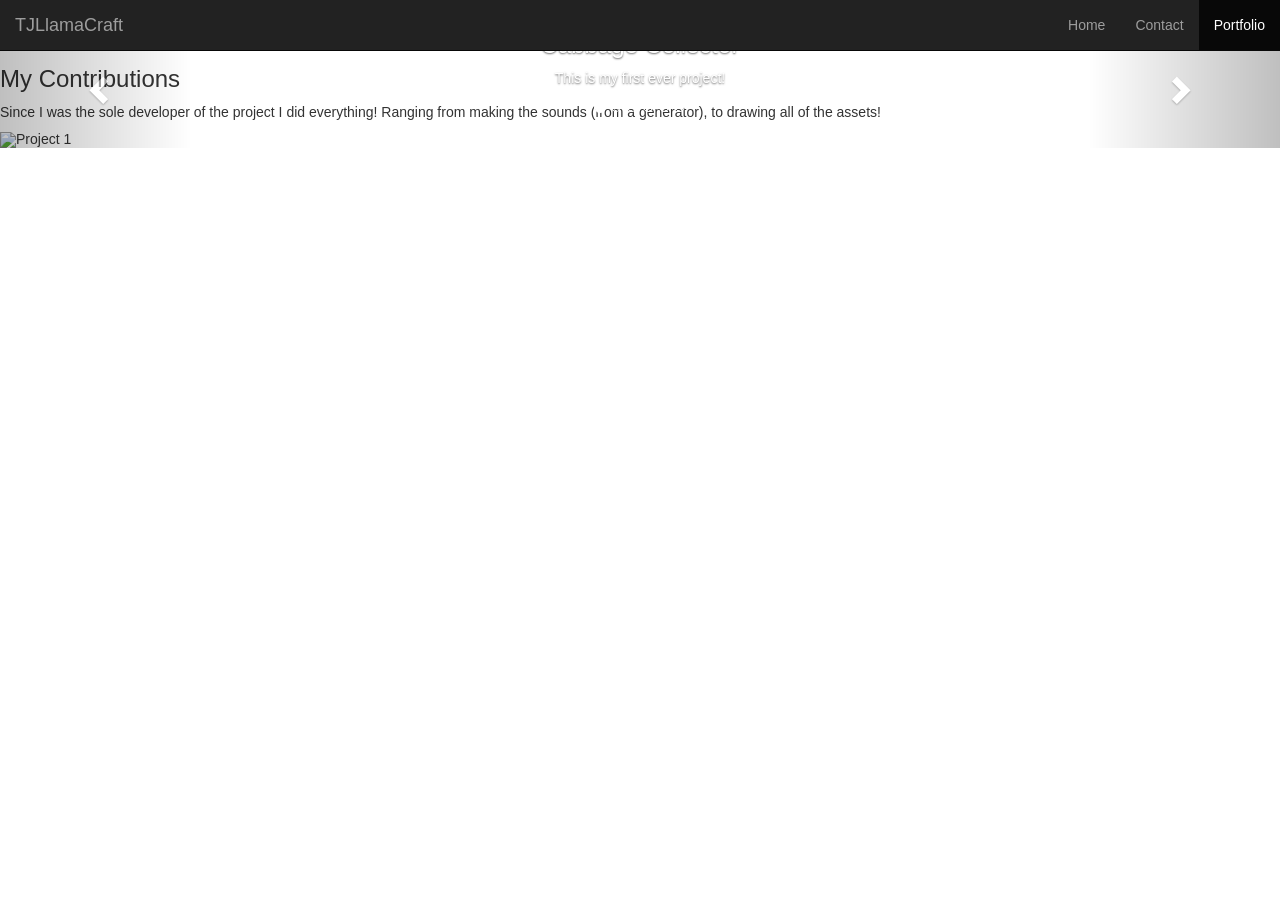
==== portfolio.html @ 9733bd98 "Finiiiiished" ====
<!doctype html>
<html>
  <head>
    <meta charset="utf-8" />
    <meta http-equiv="X-UA-Compatible" content="IE=edge" />
    <title>Portfolio</title>
    <meta name="description" content="" />
    <meta name="viewport" content="width=device-width, initial-scale=1" />

    <!-- Latest compiled and minified CSS -->
    <link
      rel="stylesheet"
      href="https://maxcdn.bootstrapcdn.com/bootstrap/3.4.1/css/bootstrap.min.css"
    />

    <link rel="stylesheet" href="CSS/style.css" />

    <!-- jQuery library -->
    <script src="https://ajax.googleapis.com/ajax/libs/jquery/3.7.1/jquery.min.js"></script>

    <!-- Latest compiled JavaScript -->
    <script src="https://maxcdn.bootstrapcdn.com/bootstrap/3.4.1/js/bootstrap.min.js"></script>

    <!--Main Script-->
    <script src="JS/script.js" async defer></script>
  </head>
  <body>
    <!--Navbar-->
    <nav class="navbar navbar-inverse navbar-fixed-top">
      <div class="container-fluid">
        <div class="navbar-header">
          <button
            type="button"
            class="navbar-toggle"
            data-toggle="collapse"
            data-target="#myNavbar"
          >
            <!--Button for when navbar collapses-->
            <span class="icon-bar"></span>
            <span class="icon-bar"></span>
            <span class="icon-bar"></span>
          </button>
          <a class="navbar-brand" href="#">TJLlamaCraft</a>
        </div>

        <div class="collapse navbar-collapse me-auto" id="myNavbar">
          <ul class="nav navbar-nav navbar-right me-auto">
            <li class="navbarItem"><a href="index.html">Home</a></li>
            <li class="navbarItem"><a href="#Contact-Section">Contact</a></li>
            <li class="active navbarItem">
              <a href="portfolio.html" id="Portfolio-Button">Portfolio</a>
            </li>
          </ul>
        </div>
      </div>
    </nav>

    <img src="Assets/Background.png" class="BackgroundIMG" />

    <!-- #region Carousel-->
    <div
      id="myCarousel"
      class="carousel slide"
      data-ride="carousel"
      data-interval="8000"
    >
      <!-- Indicators -->
      <ol class="carousel-indicators">
        <li data-target="#myCarousel" data-slide-to="0" class="active"></li>
        <li data-target="#myCarousel" data-slide-to="1"></li>
        <li data-target="#myCarousel" data-slide-to="2"></li>
        <li data-target="#myCarousel" data-slide-to="3"></li>
        <li data-target="#myCarousel" data-slide-to="4"></li>
        <li data-target="#myCarousel" data-slide-to="5"></li>
      </ol>

      <!-- Wrapper for slides -->
      <!--#region PROJECT STUFFS IN CAROUSEL-->
      <div class="carousel-inner">
        <!--CABBAGE COLLECTOR-->
        <div class="item active" id="Project-1">
          <!--Project Panel-->
          <div class="Project-Panel" id="Project-Panel-1">
            <button class="Exit-Button">Close</button>
            <h3>My Contributions</h3>
            <p>
              Since I was the sole developer of the project I did everything!
              Ranging from making the sounds (from a generator), to drawing all
              of the assets!
            </p>
          </div>

          <img
            src="Assets/CabbageCollectorScreenshots/Cabbage Collector.png"
            alt="Project 1"
            id="ProjectIMG1"
            class="CarouselIMG"
          />
          
          <div class="carousel-caption">
            <h3>Cabbage Collector</h3>
            <p>This is my first ever project!</p>
          </div>
        </div>

        <!--CLOUD RUNNER-->
        <div class="item">
          <!--Project Panel-->
          <div class="Project-Panel" id="Project-Panel-2">
            <button class="Exit-Button">Close</button>
            <h3>My Contributions</h3>
            <p>
              Since I was the sole developer of the project I did pretty much
              everything! For this project though I made the bat and owl
              characters, as well as the sounds! The rest were outsourced.
            </p>
          </div>

          <img
            src="Assets/CloudRunnerScreenshots/Cloud Runner.png"
            alt="Project 2"
            id="ProjectIMG2"
            class="CarouselIMG"
          />
          <div class="carousel-caption">
            <h3>Cloud Runner</h3>
            <p>This is my second project!</p>
          </div>
        </div>

        <!--SUSHI MATCH 3-->
        <div class="item">
          <!--Project Panel-->
          <div class="Project-Panel" id="Project-Panel-3">
            <button class="Exit-Button">Close</button>
            <h3>My Contributions</h3>
            <p>
              Since I was the sole developer of the project I did pretty much
              everything! For this project though I did not make ANY of the
              assets, all of them were outsourced.
            </p>
          </div>

          <img
            src="Assets/SushiMatch3Screenshots/Sushi Match.png"
            alt="Project 3"
            id="ProjectIMG3"
            class="CarouselIMG"
          />
          <div class="carousel-caption">
            <h3>Sushi Match</h3>
            <p>This is my third project!</p>
          </div>
        </div>

        <!--3D Tower Defense-->
        <div class="item">
          <!--Project Panel-->
          <div class="Project-Panel" id="Project-Panel-4">
            <button class="Exit-Button">Close</button>
            <h3>My Contributions</h3>
            <p>
              Since I was the sole developer of the project I did pretty much
              everything! For this project though I only made the drawing for
              the coin and the bone, the rest of them were outsourced.
            </p>
          </div>

          <img
            src="Assets/TowerDefense3DScreenshots/Screenshot 2026-06-10 002526.png"
            alt="Project 4"
            id="ProjectIMG4"
            class="CarouselIMG"
          />
          <div class="carousel-caption">
            <h3>3D Tower Defense</h3>
            <p>This is my fourth project!</p>
          </div>
        </div>

        <!--The Tomb-->
        <div class="item">
          <!--Project Panel-->
          <div class="Project-Panel" id="Project-Panel-5">
            <button class="Exit-Button">Close</button>
            <h3>My Contributions</h3>
            <p>
              Since I was the sole developer of the project I did pretty much
              everything! For this project I only made the books that lie on the
              ground. Everything else is outsourced.
            </p>
          </div>

          <img
            src="Assets/TheTombScreenshots/Main Menu.png"
            alt="Project 5"
            id="ProjectIMG5"
            class="CarouselIMG"
          />
          <div class="carousel-caption">
            <h3>The Tomb</h3>
            <p>This is my fifth project!</p>
          </div>
        </div>

        <!--Lost-->
        <div class="item">
          <!--Project Panel-->
          <div class="Project-Panel" id="Project-Panel-6">
            <button class="Exit-Button">Close</button>
            <h3>My Contributions</h3>
            <p>
              Since I was the sole developer of the project I did pretty much
              everything! For this project though I did not make ANY of the
              assets, all of them were outsourced.
            </p>
          </div>

          <img
            src="Assets/LostScreenshots/Main Menu.png"
            alt="Project 6"
            id="ProjectIMG6"
            class="CarouselIMG"
          />
          <div class="carousel-caption">
            <h3>Lost</h3>
            <p>This is my most recent project!</p>
          </div>
        </div>
      </div>
      <!--#endregion-->

      <!-- Left and right controls -->
      <a class="left carousel-control" href="#myCarousel" data-slide="prev">
        <span class="glyphicon glyphicon-chevron-left"></span>
        <span class="sr-only">Previous</span>
      </a>
      <a class="right carousel-control" href="#myCarousel" data-slide="next">
        <span class="glyphicon glyphicon-chevron-right"></span>
        <span class="sr-only">Next</span>
      </a>
    </div>
    <!--#endregion-->
  </body>
</html>
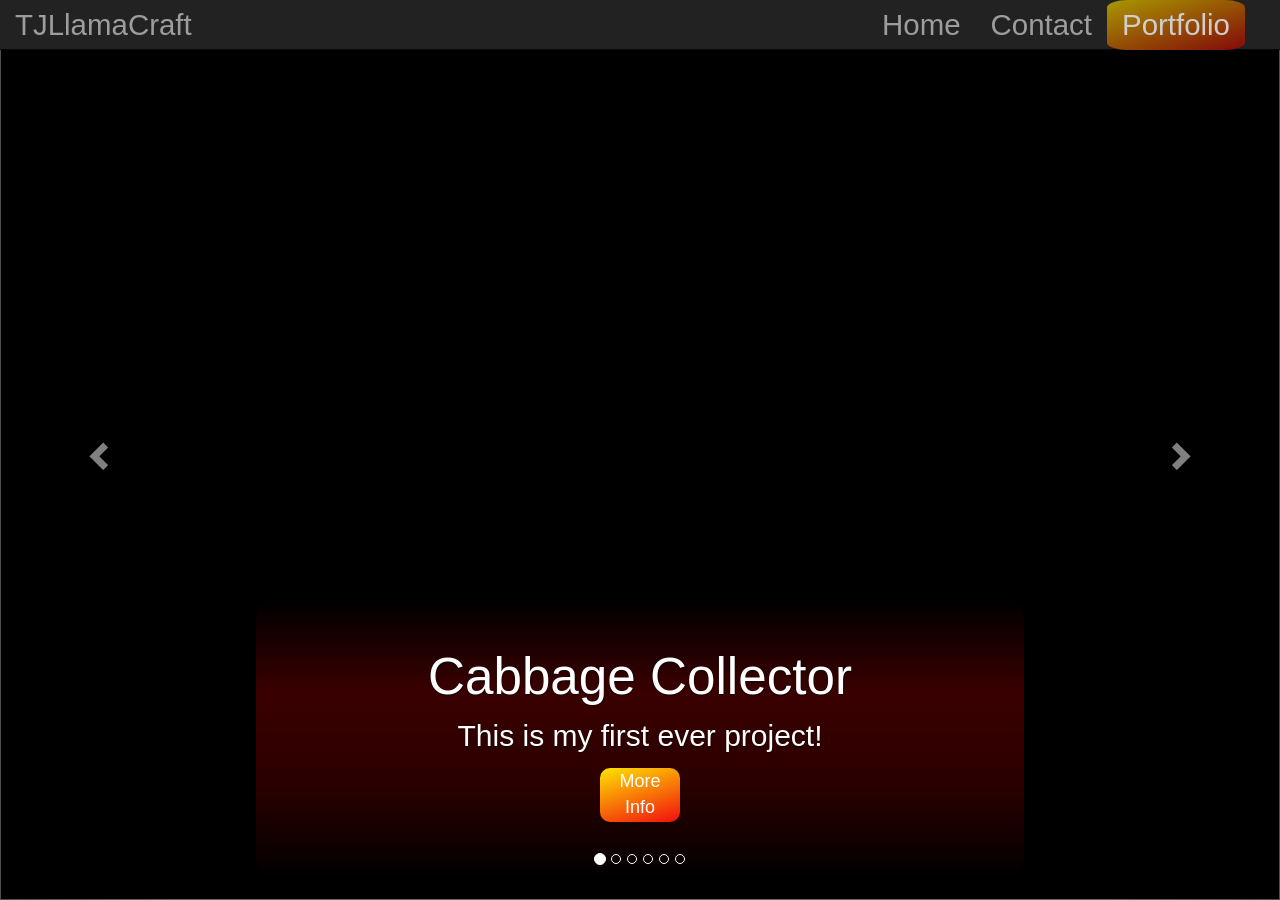
==== commit 6e794cf9: "Ready for Submission!" ====
--- a/portfolio.html
+++ b/portfolio.html
@@ -40,13 +40,15 @@
             <span class="icon-bar"></span>
             <span class="icon-bar"></span>
           </button>
-          <a class="navbar-brand" href="#">TJLlamaCraft</a>
+          <a class="navbar-brand">TJLlamaCraft</a>
         </div>
 
         <div class="collapse navbar-collapse me-auto" id="myNavbar">
           <ul class="nav navbar-nav navbar-right me-auto">
             <li class="navbarItem"><a href="index.html">Home</a></li>
-            <li class="navbarItem"><a href="#Contact-Section">Contact</a></li>
+            <li class="navbarItem">
+              <a href="index.html#Contact-Section">Contact</a>
+            </li>
             <li class="active navbarItem">
               <a href="portfolio.html" id="Portfolio-Button">Portfolio</a>
             </li>
@@ -88,6 +90,17 @@
               Ranging from making the sounds (from a generator), to drawing all
               of the assets!
             </p>
+            <button
+              class="ItchPage-Button"
+              onclick="
+                window.open(
+                  'https://tjllemacraft.itch.io/cabbage-collector',
+                  '_blank',
+                )
+              "
+            >
+              Itch Page
+            </button>
           </div>
 
           <img
@@ -96,10 +109,13 @@
             id="ProjectIMG1"
             class="CarouselIMG"
           />
-          
+
           <div class="carousel-caption">
             <h3>Cabbage Collector</h3>
             <p>This is my first ever project!</p>
+            <button class="Caption-Button" id="Caption-Button-1">
+              More Info
+            </button>
           </div>
         </div>
 
@@ -114,6 +130,17 @@
               everything! For this project though I made the bat and owl
               characters, as well as the sounds! The rest were outsourced.
             </p>
+            <button
+              class="ItchPage-Button"
+              onclick="
+                window.open(
+                  'https://tjllemacraft.itch.io/cloud-runner',
+                  '_blank',
+                )
+              "
+            >
+              Itch Page
+            </button>
           </div>
 
           <img
@@ -125,6 +152,9 @@
           <div class="carousel-caption">
             <h3>Cloud Runner</h3>
             <p>This is my second project!</p>
+            <button class="Caption-Button" id="Caption-Button-2">
+              More Info
+            </button>
           </div>
         </div>
 
@@ -139,6 +169,17 @@
               everything! For this project though I did not make ANY of the
               assets, all of them were outsourced.
             </p>
+            <button
+              class="ItchPage-Button"
+              onclick="
+                window.open(
+                  'https://tjllemacraft.itch.io/sushi-match-3',
+                  '_blank',
+                )
+              "
+            >
+              Itch Page
+            </button>
           </div>
 
           <img
@@ -150,10 +191,13 @@
           <div class="carousel-caption">
             <h3>Sushi Match</h3>
             <p>This is my third project!</p>
-          </div>
-        </div>
-
-        <!--3D Tower Defense-->
+            <button class="Caption-Button" id="Caption-Button-3">
+              More Info
+            </button>
+          </div>
+        </div>
+
+        <!--Undead Dilema-->
         <div class="item">
           <!--Project Panel-->
           <div class="Project-Panel" id="Project-Panel-4">
@@ -164,6 +208,17 @@
               everything! For this project though I only made the drawing for
               the coin and the bone, the rest of them were outsourced.
             </p>
+            <button
+              class="ItchPage-Button"
+              onclick="
+                window.open(
+                  'https://tjllemacraft.itch.io/undead-dilema',
+                  '_blank',
+                )
+              "
+            >
+              Itch Page
+            </button>
           </div>
 
           <img
@@ -173,8 +228,11 @@
             class="CarouselIMG"
           />
           <div class="carousel-caption">
-            <h3>3D Tower Defense</h3>
+            <h3>Undead Dilema</h3>
             <p>This is my fourth project!</p>
+            <button class="Caption-Button" id="Caption-Button-4">
+              More Info
+            </button>
           </div>
         </div>
 
@@ -189,6 +247,12 @@
               everything! For this project I only made the books that lie on the
               ground. Everything else is outsourced.
             </p>
+            <button
+              class="ItchPage-Button"
+              style="color: #333; width: 170px; aspect-ratio: 1 / 0.2"
+            >
+              Itch Page Coming Soon!
+            </button>
           </div>
 
           <img
@@ -200,6 +264,9 @@
           <div class="carousel-caption">
             <h3>The Tomb</h3>
             <p>This is my fifth project!</p>
+            <button class="Caption-Button" id="Caption-Button-5">
+              More Info
+            </button>
           </div>
         </div>
 
@@ -214,6 +281,13 @@
               everything! For this project though I did not make ANY of the
               assets, all of them were outsourced.
             </p>
+
+            <button
+              class="ItchPage-Button"
+              style="color: #333; width: 170px; aspect-ratio: 1 / 0.2"
+            >
+              Itch Page Coming Soon!
+            </button>
           </div>
 
           <img
@@ -225,6 +299,9 @@
           <div class="carousel-caption">
             <h3>Lost</h3>
             <p>This is my most recent project!</p>
+            <button class="Caption-Button" id="Caption-Button-6">
+              More Info
+            </button>
           </div>
         </div>
       </div>
--- a/CSS/style.css
+++ b/CSS/style.css
@@ -0,0 +1,606 @@
+@font-face {
+  font-family: "Jeresy10";
+  src: url(Fonts/Jersey10-Regular.ttf);
+}
+
+@font-face {
+  font-family: "Blox";
+  src: url(Fonts/Blox2.ttf);
+}
+
+body {
+  background-color: black;
+  font-family: "Jeresy10", sans-serif;
+  color: #c7c7c7;
+}
+
+.BackgroundIMG {
+  display: flex;
+  flex-direction: column;
+  justify-content: center;
+  align-items: center;
+  height: 100vh;
+  width: 100vw;
+  opacity: 55%;
+
+  object-fit: fill;
+  z-index: -1;
+  position: fixed;
+}
+
+#Portfolio-Button {
+  display: flex;
+  justify-content: center;
+  align-items: center;
+  background-image: linear-gradient(162deg, rgb(255 228 0), rgb(241 14 14));
+  border-radius: 10px;
+  width: auto;
+  color: rgb(226, 226, 226);
+}
+
+#Portfolio-Button:hover {
+  color: #333;
+}
+
+.active #Portfolio-Button {
+  display: flex;
+  justify-content: center;
+  align-items: center;
+  background-image: linear-gradient(162deg, rgb(168, 152, 1), rgb(131, 9, 9));
+  border-radius: 15%;
+  width: auto;
+  color: rgb(207, 205, 205);
+}
+
+.Title-Image {
+  display: flex;
+  flex-direction: column;
+  justify-content: center;
+  align-items: center;
+  height: 100vh;
+  width: 100vw;
+  filter: blur(5px);
+
+  object-fit: fill;
+  z-index: -2;
+  position: fixed;
+}
+
+.Title {
+  font-family: "Blox", sans-serif;
+  display: flex;
+  justify-content: center;
+  align-items: center;
+  text-align: center;
+  font-size: 13vw;
+  color: white;
+}
+
+.subTitle {
+  font-family: "Jeresy10", sans-serif;
+  display: flex;
+  justify-content: center;
+  align-items: center;
+  text-align: center;
+  font-size: 2.7vw;
+  color: rgb(163, 163, 163);
+  width: 56vw;
+}
+
+.column {
+  display: flex;
+  flex-direction: column;
+  justify-content: flex-start;
+  align-items: center;
+
+  background-color: rgba(128, 128, 128, 0.24);
+  height: 35vw;
+  min-width: 200px;
+  margin-top: 30px;
+  border-radius: 20px;
+  overflow: hidden;
+  z-index: -2;
+}
+
+.column img {
+  display: flex;
+  flex-direction: column;
+  justify-self: flex-start;
+  align-self: center;
+
+  height: 100%;
+  position: fixed;
+  z-index: -1;
+}
+
+#Projects-Button {
+  display: flex;
+  align-items: center;
+  justify-self: center;
+
+  height: 4.2vw;
+  background-image: linear-gradient(162deg, rgb(255 228 0), rgb(241 14 14));
+  border-radius: 10px;
+  border: none;
+  font-size: 2.3vw;
+  margin-top: 10px;
+  padding-left: 1vw;
+  padding-right: 1vw;
+}
+
+#Projects-Button:hover {
+  color: #333;
+}
+
+.Projects-Grid .container {
+  width: 70vw;
+}
+
+.About {
+  display: flex;
+  flex-direction: row-reverse;
+  justify-self: center;
+  align-self: center;
+  justify-content: center;
+  align-items: center;
+
+  background-image: linear-gradient(150deg, rgb(8, 9, 44), rgb(59, 5, 5));
+  width: 100vw;
+  height: auto;
+  margin-top: 30px;
+  padding-bottom: 20px;
+}
+
+.About-Left {
+  display: flex;
+  flex-direction: column;
+  justify-content: center;
+  align-items: center;
+  justify-self: flex-end;
+
+  margin-top: 25px;
+  width: 30vw;
+  height: auto;
+  font-size: clamp(15px, 2vw, 40px);
+}
+
+.About-Left .btn-danger {
+  background-image: linear-gradient(162deg, rgb(255 228 0), rgb(241 14 14));
+  margin-left: 5px;
+  margin-right: 5px;
+  border-radius: 10px;
+}
+
+.Profile-Pic {
+  width: 20vw;
+  aspect-ratio: 1 / 1;
+  border-radius: 40px;
+  background-color: rgba(0, 0, 0, 0.33);
+  border: 3px black solid;
+  overflow: hidden;
+}
+
+.Profile-Pic img {
+  width: 104%;
+  object-fit: cover;
+}
+
+#Profile-Buttons {
+  margin-top: 10px;
+}
+
+#About-Text {
+  width: 46vw;
+  font-size: 1.8vw;
+}
+
+.About .btn {
+  font-size: 1.4vw;
+}
+
+.Project-Image {
+  width: 120%;
+  height: 100%;
+  background-color: rgb(54 54 54);
+}
+
+.Project-Name {
+  display: flex;
+  flex-direction: column;
+  justify-content: flex-start;
+  align-items: center;
+
+  width: 100%;
+  height: 100%;
+  font-size: 2.4vw;
+  color: rgb(255, 255, 255);
+  margin-top: 31vw;
+  margin-bottom: 30px;
+  background-color: rgb(54 54 54);
+  z-index: 1;
+  padding-bottom: 400px;
+}
+
+.P-Description {
+  width: 90%;
+  font-size: 1.5vw;
+  text-align: center;
+}
+h2 {
+  display: flex;
+  justify-content: center;
+  align-items: center;
+  text-align: center;
+  margin-top: 30px;
+  color: white;
+  font-size: 3vw;
+}
+h3 {
+  display: flex;
+  justify-content: center;
+  align-items: center;
+  text-align: center;
+  margin-top: 30px;
+  color: white;
+  font-size: 2vw;
+}
+
+.Bottom-Button {
+  display: flex;
+  justify-content: center;
+  align-items: center;
+  justify-self: center;
+  align-self: center;
+}
+
+.Title-Text {
+  display: flex;
+  flex-direction: column;
+  justify-content: center;
+  align-items: center;
+
+  width: 100vw;
+  height: 100vh;
+  animation: fade-out-Title linear;
+  animation-timeline: view(10px 200px);
+}
+
+.FollowME-BTNs-Style {
+  width: 20vw;
+  aspect-ratio: 1/0.4;
+
+  background-image: linear-gradient(162deg, rgb(255 228 0), rgb(241 14 14));
+  color: white;
+  border-radius: 20px;
+  border: none;
+  margin-left: 10px;
+  margin-right: 10px;
+}
+
+.FollowME-BTNs-Style:hover {
+  color: #333;
+}
+
+@keyframes fade-out-Title {
+  0% {
+    opacity: 1;
+    scale: 1;
+  }
+
+  50% {
+    opacity: 1;
+    scale: 1;
+  }
+
+  100% {
+    opacity: 0;
+    scale: 0.4;
+  }
+}
+
+.FollowME {
+  display: flex;
+  flex-direction: column;
+  justify-content: center;
+  align-items: center;
+  height: 20vw;
+}
+
+.FollowME-BTNs {
+  display: flex;
+  flex-direction: row;
+  justify-content: center;
+  align-items: center;
+  width: auto;
+  font-size: 3vw;
+}
+
+footer {
+  width: 100vw;
+  height: 10vw;
+  background-image: linear-gradient(150deg, rgb(3, 3, 29), rgb(22, 1, 1));
+  margin-top: 30px;
+}
+
+#Contact-Section {
+  display: flex;
+  flex-direction: column;
+  justify-content: center;
+  align-items: flex-start;
+  text-align: center;
+
+  width: 100vw;
+  height: 40vw;
+  background-image: linear-gradient(150deg, rgb(8, 9, 44), rgb(59, 5, 5));
+  padding-left: 10vw;
+}
+
+#Contact-Section h2 {
+  color: white;
+  margin-top: 0;
+  margin-left: 12vw;
+  font-size: 2.7vw;
+  padding-bottom: 1vw;
+}
+
+#Contact-Section form {
+  width: 35vw;
+  font-size: 1.3vw;
+}
+
+#Contact-Section textarea {
+  height: 8vw;
+}
+
+.Contact-Left {
+  position: absolute;
+  display: flex;
+  flex-direction: column;
+  align-self: flex-end;
+
+  margin-right: 9vw;
+  width: 28vw;
+  border-radius: 20px;
+  border: 5px black solid;
+  overflow: hidden;
+  transform: scaleX(-1);
+}
+
+.navbar-brand {
+  font-size: clamp(15px, 2.3vw, 60px);
+}
+
+.navbar {
+  height: 2.4vw;
+}
+
+.navbarItem {
+  width: auto;
+  font-size: clamp(15px, 2.3vw, 60px);
+}
+
+.navbar-right {
+  margin-right: 20px;
+}
+
+.Project-Panel {
+  position: absolute;
+  display: flex;
+  flex-direction: column;
+  padding: 2vw 2vw;
+
+  background-image: linear-gradient(150deg, rgb(8, 9, 44), rgb(59, 5, 5));
+  color: white;
+  height: 100%;
+  width: 50vw;
+  margin-top: 50px;
+  z-index: 20;
+}
+
+
+
+.Exit-Button {
+  position: absolute;
+  display: flex;
+  text-align: center;
+  align-self: flex-end;
+  align-items: center;
+  justify-content: center;
+
+  width: 5.5vw;
+  min-width: 60px;
+  aspect-ratio: 2/1;
+  background-image: linear-gradient(162deg, rgb(255 228 0), rgb(241 14 14));
+  border: none;
+  border-radius: 10px;
+  font-size: clamp(22px, 2vw, 50px);
+}
+
+.Exit-Button:hover {
+  color: #333;
+}
+
+.ItchPage-Button {
+  display: flex;
+  justify-content: center;
+  align-items: center;
+  align-self: center;
+
+  width: 80px;
+  aspect-ratio: 1/0.4;
+
+  background-image: linear-gradient(162deg, rgb(255 228 0), rgb(241 14 14));
+  color: white;
+  border-radius: 10px;
+  border: none;
+  margin-top:2vw;
+  font-size: 18px;
+}
+
+.ItchPage-Button:hover{
+  color:#333;
+}
+
+.Caption-Button{
+
+  width: 80px;
+  aspect-ratio: 1/0.4;
+
+  background-image: linear-gradient(162deg, rgb(255 228 0), rgb(241 14 14));
+  color: white;
+  border-radius: 10px;
+  border: none;
+  font-size: 18px;
+  margin-bottom:20px;
+}
+
+.Caption-Button:hover{
+  color:#333;
+}
+
+.form-group {
+  margin-bottom: 10px;
+  font-size: 1.7vw;
+}
+
+.form-control {
+  font-size: 1.5vw;
+}
+
+form .btn {
+  display: flex;
+  justify-self: center;
+  align-items: center;
+  text-align: center;
+
+  background-image: linear-gradient(162deg, rgb(255 228 0), rgb(241 14 14));
+  border: none;
+  height: 2.4vw;
+  width: auto;
+  border-radius: 10px;
+  font-size: 1.6vw;
+  color: white;
+}
+
+.navbar-inverse .navbar-brand:hover{
+  color:#9d9d9d;
+}
+
+#myCarousel .item img {
+  width: 100vw;
+  height: 100vh;
+  object-fit: cover;
+  z-index: -2;
+}
+
+#myCarousel p {
+  font-size: clamp(30px, 2vw, 80px);
+}
+
+#myCarousel h3 {
+  font-size: clamp(50px, 4vw, 100px);
+}
+.carousel-caption {
+  background-image: linear-gradient(
+    0deg,
+    rgb(0 0 0),
+    rgb(42 0 0),
+    rgb(98 0 0 / 60%),
+    rgb(255 0 0 / 0%)
+  );
+  padding-bottom: 3vw;
+  border-radius: 20px;
+}
+
+@media only screen and (max-width: 765px) {
+  #Projects-Button {
+    display: flex;
+    flex-direction: column;
+    justify-content: center;
+    align-items: center;
+    justify-self: center;
+    align-self: center;
+    height: 6.5vw;
+    background-color: rgb(255, 51, 51);
+    border-radius: 10px;
+    border: none;
+    font-size: 2.4vw;
+  }
+
+  .About {
+    display: flex;
+    flex-direction: column;
+  }
+
+  .About-Left {
+    margin-top: 10px;
+    margin-bottom: 30px;
+    width: 30vw;
+    height: auto;
+  }
+
+  #About-Text {
+    text-align: center;
+    font-size: 3.2vw;
+    width: 56vw;
+  }
+
+  .Profile-Pic {
+    width: 30vw;
+  }
+
+  h2 {
+    font-size: 6vw;
+  }
+
+  h3 {
+    font-size: 4vw;
+  }
+
+  #Contact-Section {
+    display: flex;
+    flex-direction: column;
+    justify-content: center;
+    align-items: center;
+    text-align: center;
+
+    width: 100vw;
+    height: 100vw;
+    background-color: lightgrey;
+    padding-left: 0vw;
+    margin-top: 30px;
+  }
+
+  #Contact-Section h2 {
+    margin-top: 0;
+    margin-left: 0vw;
+    font-size: 4.7vw;
+    padding-bottom: 0vw;
+  }
+
+  #Contact-Section form {
+    width: 60vw;
+    font-size: 2.3vw;
+  }
+
+  #Contact-Section textarea {
+    height: 20vw;
+  }
+
+  .Contact-Left {
+    display: none;
+  }
+  .navbar-inverse .navbar-collapse {
+    background-color: #313030;
+    text-align: center;
+  }
+
+  .navbarItem {
+    width: 100vw;
+  }
+
+  .Project-Panel {
+    height: 100%;
+    width: 100vw;
+  }
+}
